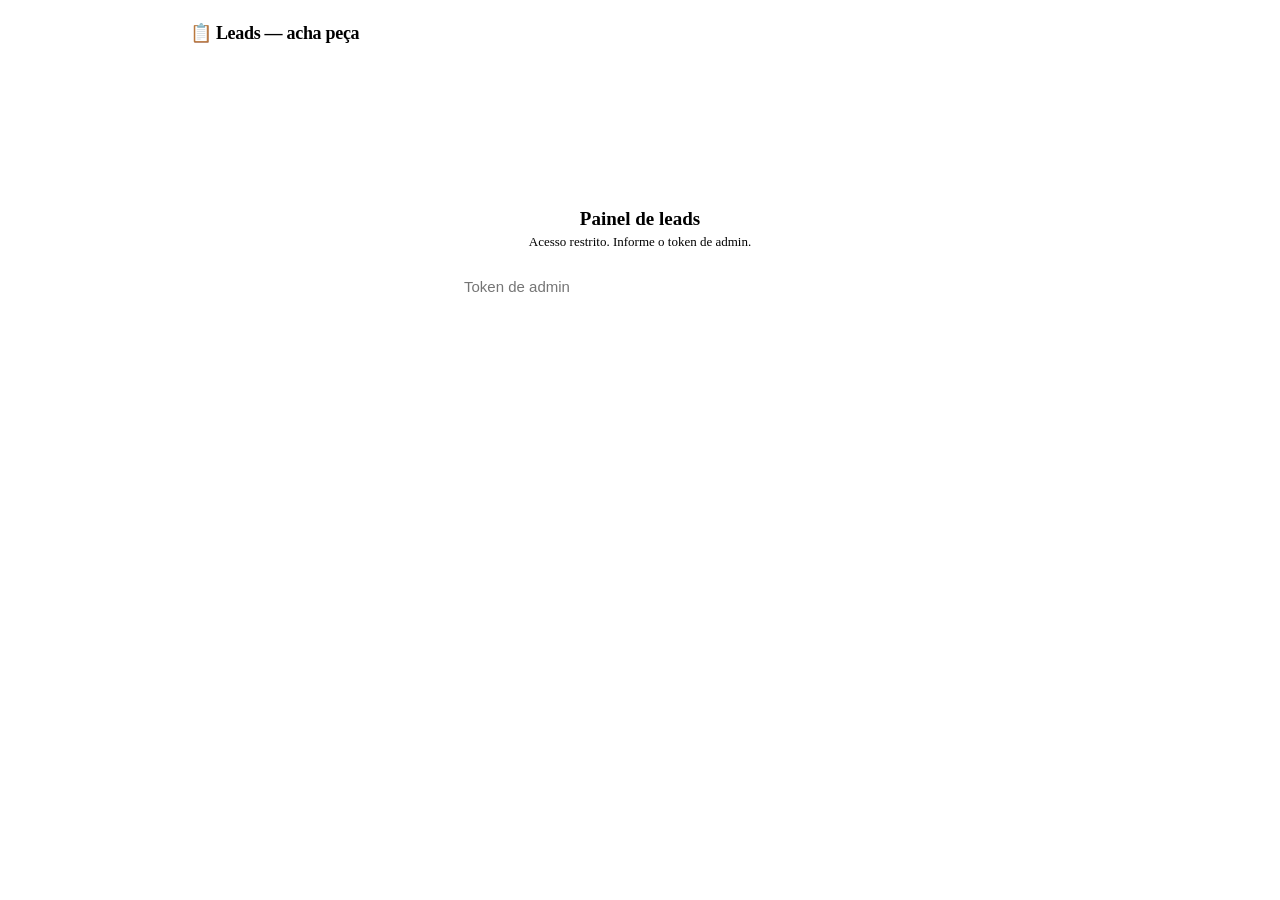
==== app/static/admin.html @ 2d73e1cd "Painel de leads (admin protegido por token) - /admin: painel com contadores, filtro por status, muda" ====
<!doctype html>
<html lang="pt-BR">
<head>
<meta charset="utf-8">
<meta name="viewport" content="width=device-width, initial-scale=1">
<meta name="robots" content="noindex,nofollow">
<title>Painel de leads — acha peça</title>
<link rel="stylesheet" href="/assets/style.css">
<style>
  .abar{position:sticky;top:0;z-index:10;background:color-mix(in srgb,var(--surface) 82%,transparent);
    backdrop-filter:blur(14px);border-bottom:1px solid var(--line)}
  .awrap{max-width:900px;margin:0 auto;padding:14px 16px;display:flex;align-items:center;gap:12px;flex-wrap:wrap}
  .awrap h1{font-size:18px;margin:0;font-weight:800;letter-spacing:-.3px}
  .awrap .sp{flex:1}
  .abtn{background:var(--surface-2);border:1px solid var(--line-2);color:var(--text);
    font-weight:700;font-size:13px;padding:8px 12px;border-radius:10px;cursor:pointer;text-decoration:none}
  .abtn:hover{border-color:var(--brand)}
  .gate{max-width:380px;margin:14vh auto;padding:24px;background:var(--surface);border:1px solid var(--line-2);
    border-radius:16px;box-shadow:var(--shadow);text-align:center}
  .gate h2{margin:0 0 4px;font-size:19px}.gate p{color:var(--muted);font-size:13px;margin:0 0 16px}
  .gate input{width:100%;padding:12px 14px;font-size:15px;border-radius:10px;border:1px solid var(--line-2);
    background:var(--surface-2);color:var(--text);outline:none;margin-bottom:10px}
  .gate input:focus{border-color:var(--brand)}
  .gate button{width:100%;padding:12px;border:0;border-radius:10px;color:#fff;font-weight:800;cursor:pointer;
    background:linear-gradient(180deg,var(--brand),var(--brand-2))}
  .gate .err{color:#ff6b6b;font-size:13px;min-height:18px;margin-top:8px}
  main{max-width:900px;margin:0 auto;padding:16px}
  .stats{display:flex;gap:8px;flex-wrap:wrap;margin-bottom:14px}
  .stat{background:var(--surface);border:1px solid var(--line);border-radius:11px;padding:8px 12px}
  .stat b{font-size:19px;font-variant-numeric:tabular-nums}.stat span{color:var(--muted);font-size:11.5px;
    text-transform:uppercase;letter-spacing:.5px;display:block}
  .filters{display:flex;gap:6px;flex-wrap:wrap;margin-bottom:14px}
  .fchip{background:var(--surface-2);border:1px solid var(--line);color:var(--muted);font-weight:700;
    font-size:12.5px;padding:6px 12px;border-radius:20px;cursor:pointer}
  .fchip.on{background:linear-gradient(180deg,var(--brand),var(--brand-2));color:#fff;border-color:var(--brand)}
  .lead{background:linear-gradient(180deg,var(--surface),var(--surface-2));border:1px solid var(--line);
    border-radius:14px;padding:14px 16px;margin-bottom:11px;box-shadow:var(--shadow)}
  .lead .l1{display:flex;justify-content:space-between;align-items:center;gap:10px;margin-bottom:8px}
  .lead .when{color:var(--faint);font-size:12px}
  .lead .pn{font-family:var(--mono);font-weight:700}
  .lead .grp{color:var(--muted);font-size:13px;margin:2px 0 10px}
  .lead .who{display:flex;flex-wrap:wrap;gap:6px 16px;font-size:13.5px;margin-bottom:10px}
  .lead .who .k{color:var(--faint)}
  .lead .note{color:var(--muted);font-size:13px;background:var(--surface-3);border:1px solid var(--line);
    border-radius:9px;padding:8px 11px;margin-bottom:10px}
  .lead .acts{display:flex;gap:9px;align-items:center;flex-wrap:wrap}
  .wa{display:inline-flex;align-items:center;gap:7px;background:#25d366;color:#062e15;font-weight:800;
    font-size:14px;padding:9px 14px;border-radius:10px;text-decoration:none}
  .wa:hover{filter:brightness(1.05)}
  .lead select{padding:8px 30px 8px 11px;font-size:13px;font-weight:700;border-radius:9px;
    border:1px solid var(--line-2);background:var(--surface);color:var(--text);cursor:pointer;-webkit-appearance:none;appearance:none;
    background-image:url("data:image/svg+xml,%3Csvg xmlns='http://www.w3.org/2000/svg' width='12' height='12' viewBox='0 0 12 12'%3E%3Cpath d='M2 4l4 4 4-4' fill='none' stroke='%238fa3b8' stroke-width='1.7' stroke-linecap='round'/%3E%3C/svg%3E");
    background-repeat:no-repeat;background-position:right 10px center}
  .st-novo{color:var(--brand)}.empty{text-align:center;color:var(--muted);padding:50px 20px}
</style>
</head>
<body>
<div class="abar"><div class="awrap">
  <h1>📋 Leads — acha peça</h1><div class="sp"></div>
  <a class="abtn" id="csv" href="#" hidden>⬇ CSV</a>
  <button class="abtn" id="reload" hidden>↻ Atualizar</button>
  <button class="abtn" id="logout" hidden>Sair</button>
</div></div>

<div id="gate" class="gate">
  <h2>Painel de leads</h2>
  <p>Acesso restrito. Informe o token de admin.</p>
  <input id="tok" type="password" placeholder="Token de admin" autocomplete="off">
  <button id="enter">Entrar</button>
  <div class="err" id="gerr"></div>
</div>

<main id="app" hidden>
  <div class="stats" id="stats"></div>
  <div class="filters" id="filters"></div>
  <div id="list"></div>
</main>

<script>
"use strict";
const $ = s => document.querySelector(s);
const esc = s => (s==null?"":String(s)).replace(/[&<>"]/g,c=>({"&":"&amp;","<":"&lt;",">":"&gt;",'"':"&quot;"}[c]));
const KEY = "achapeca_admin_token";
let token = localStorage.getItem(KEY) || "";
let filter = "";
const STATUSES = ["novo","contatado","cotado","fechado","descartado"];

function waLink(l){
  let d = String(l.whatsapp||"").replace(/\D/g,"");
  if(d.length<=11) d = "55"+d;                 // DDI Brasil
  const msg = `Olá${l.name?" "+l.name:""}! Sobre sua cotação da peça ${l.part_number||""} ${l.brand||""} no acha peça — temos uma oferta pra você.`;
  return `https://wa.me/${d}?text=${encodeURIComponent(msg)}`;
}

async function api(url, opts){
  const r = await fetch(url + (url.includes("?")?"&":"?") + "token=" + encodeURIComponent(token), opts);
  if(r.status===401) throw new Error("401");
  return r;
}

async function load(){
  let data;
  try{
    const r = await api("/api/admin/leads" + (filter?("?status="+filter):""));
    if(!r.ok) throw new Error(r.status);
    data = await r.json();
  }catch(e){
    if(String(e.message)==="401"){ logout("Token inválido."); return; }
    $("#list").innerHTML = `<div class="empty">Erro ao carregar (${esc(e.message)}).</div>`; return;
  }
  showApp();
  const c = data.counts||{};
  $("#stats").innerHTML = [["total","Total"],["novo","Novos"],["contatado","Contatados"],["cotado","Cotados"],["fechado","Fechados"]]
    .map(([k,lbl])=>`<div class="stat"><b>${c[k]||0}</b><span>${lbl}</span></div>`).join("");
  $("#filters").innerHTML = [["","Todos"]].concat(STATUSES.map(s=>[s,s]))
    .map(([v,lbl])=>`<button class="fchip ${filter===v?"on":""}" data-f="${v}">${esc(lbl)}</button>`).join("");
  $("#filters").querySelectorAll(".fchip").forEach(b=>b.onclick=()=>{filter=b.dataset.f;load();});
  const leads = data.leads||[];
  $("#list").innerHTML = leads.length ? leads.map(cardHTML).join("")
    : `<div class="empty">Nenhum lead${filter?" com status "+esc(filter):""} ainda.</div>`;
  $("#list").querySelectorAll("select[data-id]").forEach(sel=>sel.onchange=()=>setStatus(sel.dataset.id, sel.value, sel));
  $("#csv").href = "/api/admin/leads.csv?token=" + encodeURIComponent(token);
}

function cardHTML(l){
  const opts = STATUSES.map(s=>`<option value="${s}"${(l.status||"novo")===s?" selected":""}>${s}</option>`).join("");
  return `<div class="lead">
    <div class="l1"><span class="when">${esc(l.created_at||"")}</span>
      <select data-id="${l.id}" class="st-${esc(l.status||"novo")}">${opts}</select></div>
    <div><span class="pn">${esc(l.part_number||"—")}</span>${l.brand?` · <b>${esc(l.brand)}</b>`:""}</div>
    <div class="grp">${esc(l.product_group||"")}</div>
    <div class="who">
      ${l.name?`<span><span class="k">nome:</span> ${esc(l.name)}</span>`:""}
      ${l.city?`<span><span class="k">cidade:</span> ${esc(l.city)}</span>`:""}
      ${l.quantity?`<span><span class="k">qtde:</span> ${esc(l.quantity)}</span>`:""}
      <span><span class="k">zap:</span> ${esc(l.whatsapp||"")}</span>
    </div>
    ${l.note?`<div class="note">${esc(l.note)}</div>`:""}
    <div class="acts"><a class="wa" href="${esc(waLink(l))}" target="_blank" rel="noopener">💬 WhatsApp</a></div>
  </div>`;
}

async function setStatus(id, status, sel){
  sel.className = "st-"+status;
  try{
    const r = await api(`/api/admin/leads/${id}/status`, {method:"POST",
      headers:{"content-type":"application/json"}, body:JSON.stringify({status})});
    if(!r.ok) throw 0;
    load();  // atualiza contadores
  }catch(e){ alert("Não deu para atualizar o status."); }
}

function showApp(){ $("#gate").hidden=true; $("#app").hidden=false;
  ["#csv","#reload","#logout"].forEach(s=>$(s).hidden=false); }
function logout(msg){ localStorage.removeItem(KEY); token=""; location.reload(); if(msg) $("#gerr").textContent=msg; }

$("#enter").onclick = ()=>{ token = $("#tok").value.trim(); if(!token) return;
  localStorage.setItem(KEY, token); load(); };
$("#tok").addEventListener("keydown", e=>{ if(e.key==="Enter") $("#enter").click(); });
$("#reload").onclick = ()=>load();
$("#logout").onclick = ()=>logout();

if(token) load();
</script>
</body>
</html>
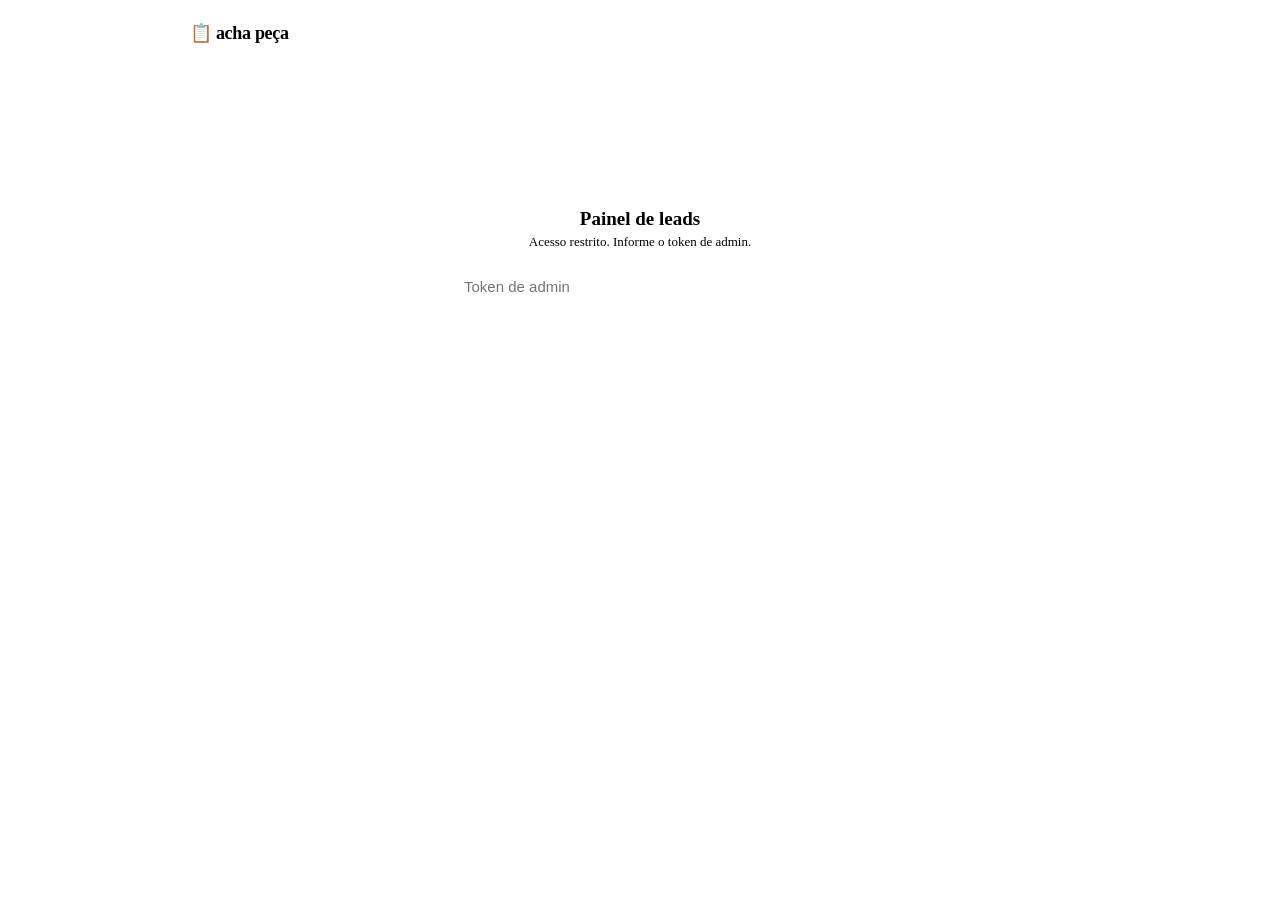
==== commit 4094c328: "Parceiros + distribuição de leads (base do marketplace de cotação) - cadastro de lojas parceiras (no" ====
--- a/app/static/admin.html
+++ b/app/static/admin.html
@@ -52,11 +52,38 @@
     background-image:url("data:image/svg+xml,%3Csvg xmlns='http://www.w3.org/2000/svg' width='12' height='12' viewBox='0 0 12 12'%3E%3Cpath d='M2 4l4 4 4-4' fill='none' stroke='%238fa3b8' stroke-width='1.7' stroke-linecap='round'/%3E%3C/svg%3E");
     background-repeat:no-repeat;background-position:right 10px center}
   .st-novo{color:var(--brand)}.empty{text-align:center;color:var(--muted);padding:50px 20px}
+  .abtn.nav.on{background:linear-gradient(180deg,var(--brand),var(--brand-2));color:#fff;border-color:var(--brand)}
+  .pform{background:linear-gradient(180deg,var(--surface),var(--surface-2));border:1px solid var(--line-2);
+    border-radius:14px;padding:14px;margin-bottom:16px;display:flex;flex-direction:column;gap:9px}
+  .pform input{width:100%;padding:11px 13px;font-size:14px;border-radius:10px;border:1px solid var(--line-2);
+    background:var(--surface);color:var(--text);outline:none}
+  .pform input:focus{border-color:var(--brand)}
+  .prow2{display:flex;gap:9px}.prow2 input{flex:1;min-width:0}
+  .pacts{display:flex;align-items:center;gap:12px}.pacts .cotsend{width:auto;padding:11px 18px}
+  .pcard{background:linear-gradient(180deg,var(--surface),var(--surface-2));border:1px solid var(--line);
+    border-radius:13px;padding:13px 15px;margin-bottom:10px}
+  .pcard.off{opacity:.55}
+  .pcard .p1{display:flex;justify-content:space-between;align-items:center;gap:10px}
+  .pcard .pname{font-weight:800;font-size:15.5px}
+  .pcard .cov{color:var(--muted);font-size:12.5px;margin-top:3px;display:flex;flex-wrap:wrap;gap:4px 14px}
+  .pcard .cov b{color:var(--text);font-weight:700}
+  .pcard .pcontact{color:var(--muted);font-size:13px;margin-top:6px}
+  .pcard .pbtns{display:flex;gap:7px}
+  .pbtn{background:var(--surface-3);border:1px solid var(--line-2);color:var(--text);font-weight:700;
+    font-size:12px;padding:6px 11px;border-radius:9px;cursor:pointer}
+  .pbtn:hover{border-color:var(--brand)}.pbtn.del:hover{border-color:#ff6b6b;color:#ff6b6b}
+  .badge-on{font-size:10.5px;font-weight:800;text-transform:uppercase;letter-spacing:.5px;padding:3px 9px;border-radius:20px;
+    background:rgba(61,220,151,.15);color:#3ddc97;border:1px solid rgba(61,220,151,.3)}
+  .badge-off{font-size:10.5px;font-weight:800;text-transform:uppercase;letter-spacing:.5px;padding:3px 9px;border-radius:20px;
+    background:var(--surface-3);color:var(--muted);border:1px solid var(--line-2)}
 </style>
 </head>
 <body>
 <div class="abar"><div class="awrap">
-  <h1>📋 Leads — acha peça</h1><div class="sp"></div>
+  <h1>📋 acha peça</h1>
+  <button class="abtn nav on" id="navLeads" hidden>Leads</button>
+  <button class="abtn nav" id="navPartners" hidden>Parceiros</button>
+  <div class="sp"></div>
   <a class="abtn" id="csv" href="#" hidden>⬇ CSV</a>
   <button class="abtn" id="reload" hidden>↻ Atualizar</button>
   <button class="abtn" id="logout" hidden>Sair</button>
@@ -71,9 +98,27 @@
 </div>
 
 <main id="app" hidden>
-  <div class="stats" id="stats"></div>
-  <div class="filters" id="filters"></div>
-  <div id="list"></div>
+  <section id="viewLeads">
+    <div class="stats" id="stats"></div>
+    <div class="filters" id="filters"></div>
+    <div id="list"></div>
+  </section>
+  <section id="viewPartners" hidden>
+    <div class="stats" id="pstats"></div>
+    <form class="pform" id="pform">
+      <input type="hidden" id="pId">
+      <div class="prow"><input id="pName" placeholder="Nome da loja *"></div>
+      <div class="prow2"><input id="pWa" inputmode="tel" placeholder="WhatsApp (com DDD)"><input id="pEmail" placeholder="E-mail"></div>
+      <div class="prow2">
+        <input id="pUfs" placeholder="UFs: SP,RJ  ou  *" value="*">
+        <input id="pGroups" placeholder="Grupos: freio,filtro  ou  *" value="*">
+      </div>
+      <div class="pacts"><button type="submit" class="cotsend" id="pSave">Salvar parceiro</button>
+        <button type="button" class="abtn" id="pClear" hidden>Cancelar edição</button>
+        <span class="cotmsg err" id="pMsg"></span></div>
+    </form>
+    <div id="plist"></div>
+  </section>
 </main>
 
 <script>
@@ -151,7 +196,78 @@
 }
 
 function showApp(){ $("#gate").hidden=true; $("#app").hidden=false;
-  ["#csv","#reload","#logout"].forEach(s=>$(s).hidden=false); }
+  ["#csv","#reload","#logout","#navLeads","#navPartners"].forEach(s=>$(s).hidden=false); }
+
+/* ---- navegação entre views ---- */
+let view = "leads";
+function switchView(v){
+  view = v;
+  $("#viewLeads").hidden = v!=="leads";
+  $("#viewPartners").hidden = v!=="partners";
+  $("#navLeads").classList.toggle("on", v==="leads");
+  $("#navPartners").classList.toggle("on", v==="partners");
+  $("#csv").style.display = v==="leads" ? "" : "none";
+  if(v==="partners") loadPartners(); else load();
+}
+$("#navLeads").onclick = ()=>switchView("leads");
+$("#navPartners").onclick = ()=>switchView("partners");
+
+/* ---- parceiros ---- */
+async function loadPartners(){
+  let data;
+  try{ const r = await api("/api/admin/partners"); if(!r.ok) throw new Error(r.status); data = await r.json(); }
+  catch(e){ if(String(e.message)==="401"){logout("Token inválido.");return;} $("#plist").innerHTML=`<div class="empty">Erro (${esc(e.message)}).</div>`; return; }
+  const c = data.counts||{};
+  $("#pstats").innerHTML = [["total","Parceiros"],["active","Ativos"],["distributions","Leads distribuídos"]]
+    .map(([k,lbl])=>`<div class="stat"><b>${c[k]||0}</b><span>${lbl}</span></div>`).join("");
+  const ps = data.partners||[];
+  $("#plist").innerHTML = ps.length ? ps.map(pcardHTML).join("")
+    : `<div class="empty">Nenhum parceiro cadastrado. Adicione o primeiro acima.</div>`;
+  $("#plist").querySelectorAll("[data-act]").forEach(b=>b.onclick=()=>partnerAct(b.dataset.act, +b.dataset.id));
+}
+function pcardHTML(p){
+  return `<div class="pcard ${p.active?"":"off"}">
+    <div class="p1"><span class="pname">${esc(p.name)}</span>
+      <span class="${p.active?"badge-on":"badge-off"}">${p.active?"ativo":"inativo"}</span></div>
+    <div class="cov"><span>UFs: <b>${esc(p.ufs||"*")}</b></span><span>Grupos: <b>${esc(p.groups||"*")}</b></span></div>
+    <div class="pcontact">${p.whatsapp?("📱 "+esc(p.whatsapp)+"  "):""}${p.email?("✉ "+esc(p.email)):""}</div>
+    <div class="cov" style="margin-top:10px"><div class="pbtns">
+      <button class="pbtn" data-act="edit" data-id="${p.id}">Editar</button>
+      <button class="pbtn" data-act="toggle" data-id="${p.id}">${p.active?"Desativar":"Ativar"}</button>
+      <button class="pbtn del" data-act="del" data-id="${p.id}">Excluir</button>
+    </div></div>
+  </div>`;
+}
+let editing = null;
+async function partnerAct(act, id){
+  if(act==="toggle"){ await api(`/api/admin/partners/${id}/toggle`,{method:"POST"}); loadPartners(); return; }
+  if(act==="del"){ if(!confirm("Excluir este parceiro?")) return;
+    await api(`/api/admin/partners/${id}`,{method:"DELETE"}); loadPartners(); return; }
+  if(act==="edit"){
+    const r = await api("/api/admin/partners"); const p = (await r.json()).partners.find(x=>x.id===id);
+    if(!p) return;
+    editing = id; $("#pId").value = id; $("#pName").value=p.name||""; $("#pWa").value=p.whatsapp||"";
+    $("#pEmail").value=p.email||""; $("#pUfs").value=p.ufs||"*"; $("#pGroups").value=p.groups||"*";
+    $("#pSave").textContent="Salvar alterações"; $("#pClear").hidden=false;
+    $("#pName").scrollIntoView({behavior:"smooth",block:"center"});
+  }
+}
+function pClear(){ editing=null; $("#pform").reset(); $("#pId").value=""; $("#pUfs").value="*"; $("#pGroups").value="*";
+  $("#pSave").textContent="Salvar parceiro"; $("#pClear").hidden=true; $("#pMsg").textContent=""; }
+$("#pClear").onclick = pClear;
+$("#pform").onsubmit = async e=>{
+  e.preventDefault();
+  const body = { id: editing||undefined, name:$("#pName").value.trim(), whatsapp:$("#pWa").value.trim(),
+    email:$("#pEmail").value.trim(), ufs:$("#pUfs").value.trim()||"*", groups:$("#pGroups").value.trim()||"*" };
+  if(!body.name){ $("#pMsg").textContent="Informe o nome."; return; }
+  if(!body.email && !body.whatsapp){ $("#pMsg").textContent="Informe e-mail ou WhatsApp."; return; }
+  try{
+    const r = await api("/api/admin/partners",{method:"POST",headers:{"content-type":"application/json"},body:JSON.stringify(body)});
+    const j = await r.json().catch(()=>({}));
+    if(!r.ok||!j.ok) throw new Error(j.detail||"falha");
+    pClear(); loadPartners();
+  }catch(err){ $("#pMsg").textContent = err.message||"Não deu para salvar."; }
+};
 function logout(msg){ localStorage.removeItem(KEY); token=""; location.reload(); if(msg) $("#gerr").textContent=msg; }
 
 $("#enter").onclick = ()=>{ token = $("#tok").value.trim(); if(!token) return;
